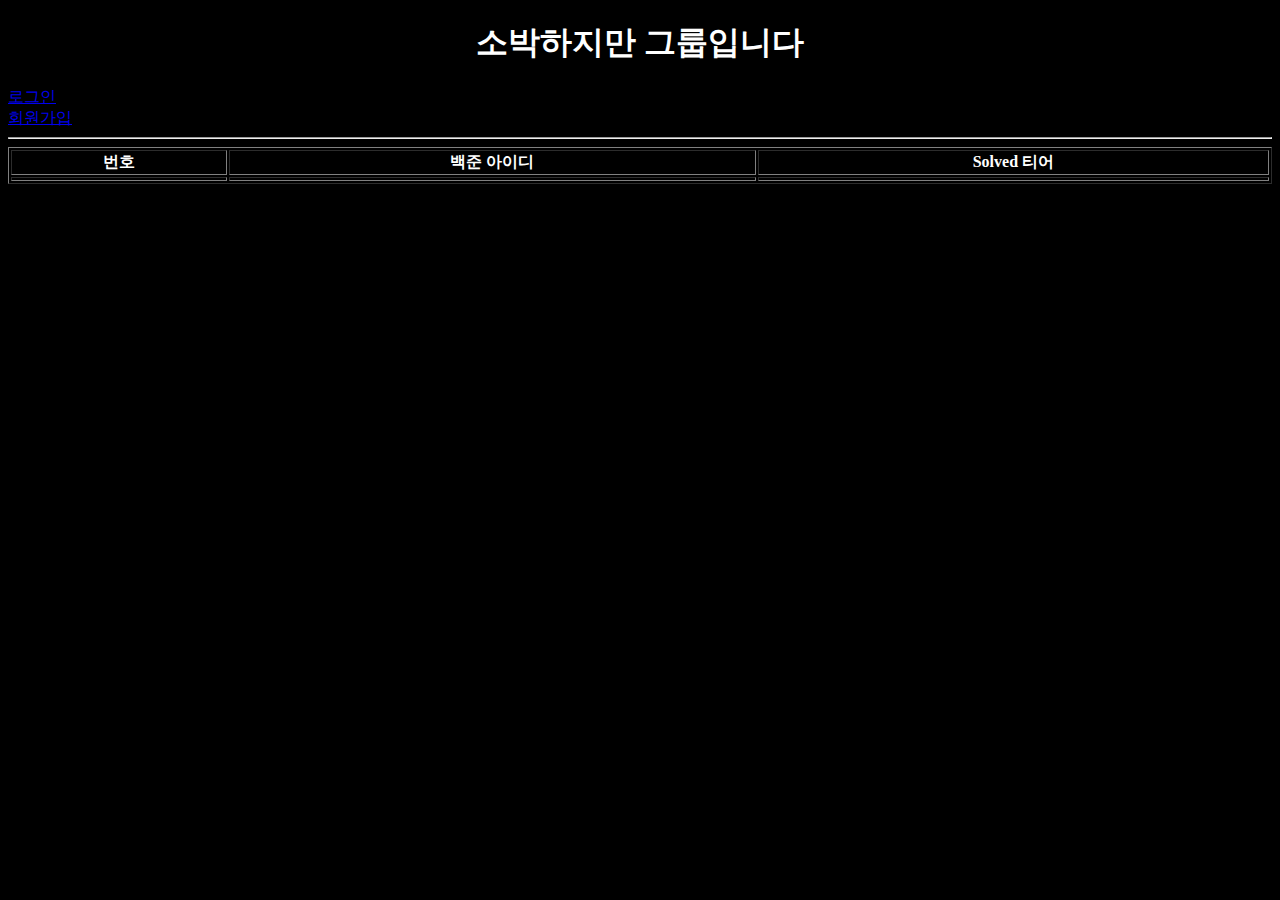
==== src/main/resources/templates/index.html @ 93a0dae0 "필수요구사항 준수" ====
<!DOCTYPE html>
<html lang="en">
<html xmlns:th="http://www.thymeleaf.org">
<head>
    <meta charset="UTF-8">
    <title>회원가입 연습 홈페이지</title>
    <link href="../static/css/index.css" th:href="@{/css/index.css}" rel="stylesheet" />
</head>
<body>
    <h1>소박하지만 그룹입니다</h1>
    <a href="/login">로그인</a><br>
    <a href="/createMemberForm">회원가입</a>
    <hr>
    <div class="container">
        <table width="100%" border="1">
            <thead>
            <tr>
                <th>번호</th>
                <th>백준 아이디</th>
                <th>Solved 티어</th>
            </tr>
            </thead>
            <tbody>
            <tr th:each="member : ${members}">
                <td th:text="${member.id}"></td>
                <td th:text="${member.name}"></td>
                <td th:text="${member.tier}"></td>
            </tr>
            </tbody>

        </table>
    </div>
</body>
</html>
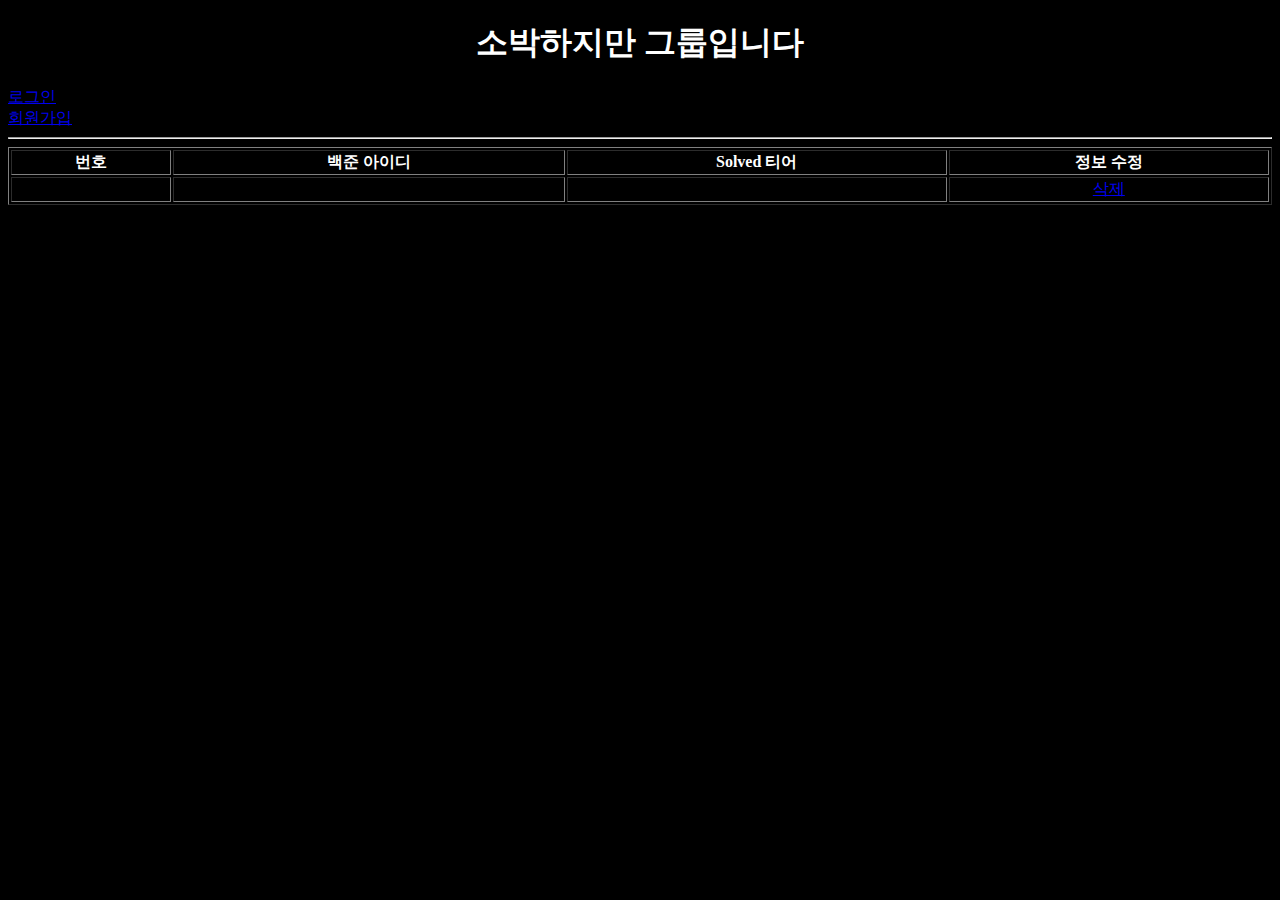
==== commit 51fe6767: "lombok, autowired 추가" ====
--- a/src/main/resources/templates/index.html
+++ b/src/main/resources/templates/index.html
@@ -18,6 +18,7 @@
                 <th>번호</th>
                 <th>백준 아이디</th>
                 <th>Solved 티어</th>
+                <th>정보 수정</th>
             </tr>
             </thead>
             <tbody>
@@ -25,6 +26,7 @@
                 <td th:text="${member.id}"></td>
                 <td th:text="${member.name}"></td>
                 <td th:text="${member.tier}"></td>
+                <td><a href="/" th:href="@{'delete/'+${member.id}}">삭제</a></td>
             </tr>
             </tbody>
 
